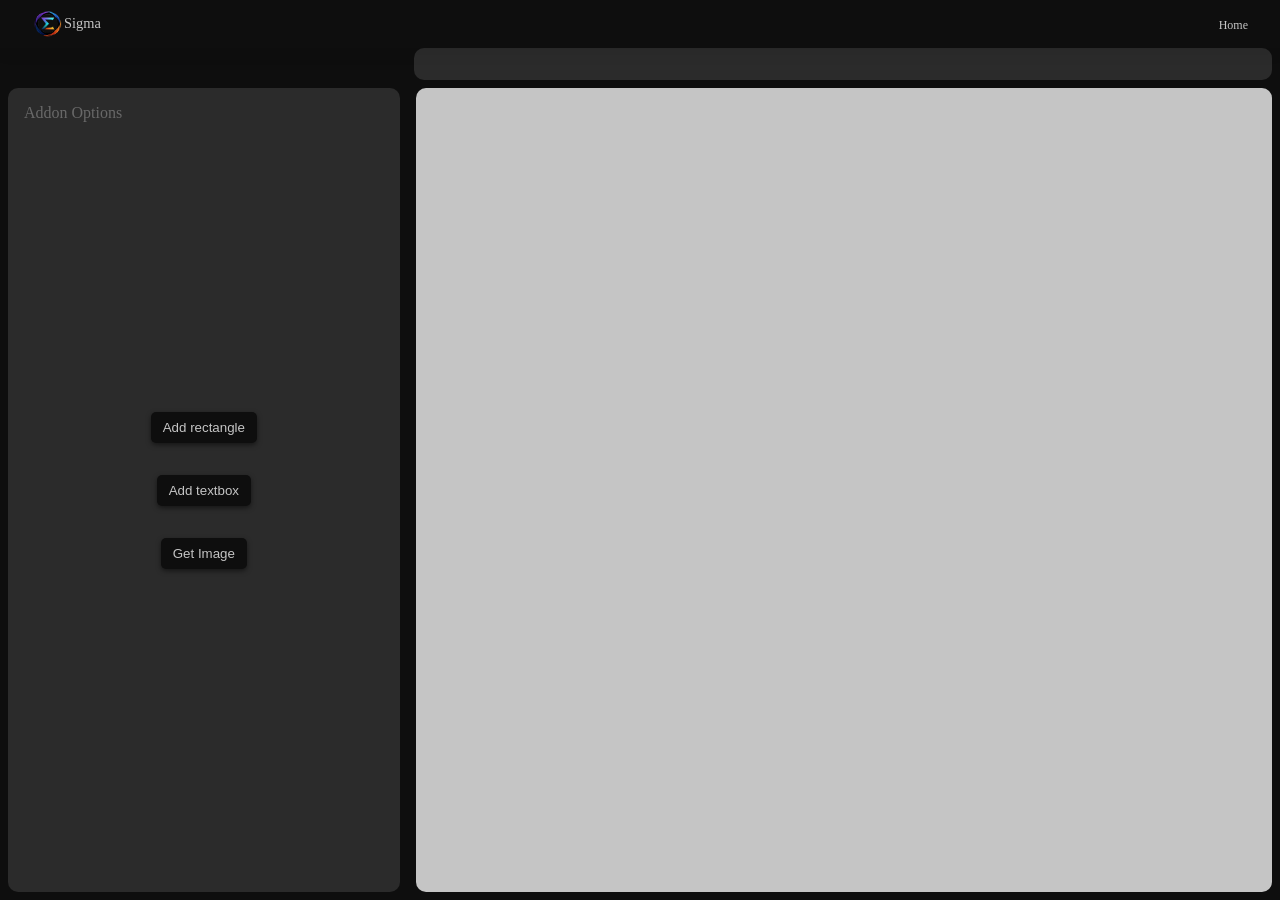
==== editing.html @ c04f553e "initial commit" ====
<!DOCTYPE html>
<html lang="en">

<head>
    <meta charset="UTF-8">
    <meta name="viewport" content="width=device-width, initial-scale=1.0">
    <title>Sigma || the Canva</title>
    <link rel="stylesheet" href="./canva.css">
    <link rel="shortcut icon" href="./images/logo.png" type="image/x-icon">
</head>

<body>

    <nav>
        <div class="logo">
            <img src="./images/logo.png" alt="Logo" class="logoImg">
            <div class="brand">Sigma</div>
        </div>
        <ul class="items" id="items">
            <li class="item"><a class="close" href="./index.html">Home</a></li>
        </ul>
    </nav>

    <div class="options" id="options">
        <div class="empty"></div>
        <div class="edit"></div>
    </div>

    <div id="main" class="main">
        <div id="sidebar" class="sidebar">
            <div class="info">Addon Options</div>
            <button class="sidebarBtn" id="addRectangle">Add rectangle</button>
            <button class="sidebarBtn" id="addTextbox">Add textbox</button>
            <button class="sidebarBtn" id="getImage">Get Image</button>
        </div>
        <div class="canvas" id="canvas"></div>
    </div>

    <script src="./canva.js"></script>
</body>

</html>
---- canva.css ----
:root {
    --primary-color: rgb(197, 197, 197);
    --secondary-color: rgb(14, 14, 14);
    --hover-color: rgb(43, 43, 43);
    --hover-color2: rgb(30, 30, 30);
}

* {
    margin: 0;
    padding: 0;
    box-sizing: border-box;
}

body {
    background: var(--secondary-color);
    color: var(--primary-color);
    overflow-x: hidden;
}

.main {
    position: fixed;
    top: 5rem;
    left: 0;
    right: 0;
    bottom: 0;
    display: grid;
    grid-template-areas: "sidebar canvas canvas canvas";
}

.sidebar {
    grid-area: sidebar;
    background-color: var(--hover-color);
    margin: 0.5rem;
    border-radius: 10px;
    display: flex;
    justify-content: center;
    align-items: center;
    flex-direction: column;
    gap: 2rem;
    position: relative;
}

.canvas {
    grid-area: canvas;
    background: var(--primary-color);
    margin: 0.5rem;
    border-radius: 10px;
}

.options {
    display: grid;
    height: 2rem;
    grid-template-areas: "empty edit edit edit";
    width: 100vw;
}

.empty {
    grid-area: empty;
}

.edit {
    grid-area: edit;
    background: var(--hover-color);
    margin-left: 8rem;
    margin-right: 0.5rem;
    border-radius: 10px;
}

.sidebarBtn {
    background: var(--secondary-color);
    border: none;
    outline: none;
    color: var(--primary-color);
    padding: 0.5rem 0.75rem;
    border-radius: 5px;
    cursor: pointer;
    transition: all 0.3s ease;
    box-shadow: 0 2px 5px rgba(0, 0, 0, 0.5);
}

.sidebarBtn:hover {
    background-color: var(--hover-color2);
    transform: translateY(-2px);
}

.info {
    position: absolute;
    top: 0;
    left: 0;
    margin: 1rem;
    opacity: 0.4;
}

@media screen and (max-width: 600px) {
    .main {
        grid-template-areas: "canvas";
        bottom: 3rem;
    }

    .sidebar {
        position: fixed;
        bottom: 1rem;
        width: 90vw;
        height: 2rem;
        left: 50%;
        transform: translateX(-50%);
        margin: 0;
        flex-direction: row;
        gap: 0.5rem;
    }

    .sidebarBtn {
        font-size: 0.7rem;
        padding: 0.3rem 0.5rem;
    }

    .info {
        display: none;
    }

    .options {
        grid-template-areas: "edit";
    }

    .empty {
        display: none;
    }

    .edit {
        margin-left: 1rem;
        margin-right: 1rem;
    }
}




















/* navbar */
nav {
    display: flex;
    justify-content: space-between;
    align-items: center;
    width: 100vw;
    position: sticky;
    top: 0;
    left: 0;
    padding: 0.5rem 2rem;
    background: var(--secondary-color);
    box-shadow: 0px 0px 20px rgba(0, 0, 0, 0.1);
    z-index: 99;
    height: 3rem;
}

.logo {
    display: flex;
    justify-content: center;
    align-items: center;
}

.logoImg {
    width: 2rem;
    height: auto;
}

.brand {
    font-size: 0.9rem;
}

.items {
    display: flex;
    justify-content: center;
    align-items: center;
    list-style-type: none;
    gap: 1rem;
    transition: all 0.3s ease;
}

.item a {
    font-size: 0.75rem;
    text-decoration: none;
    color: var(--primary-color);
}
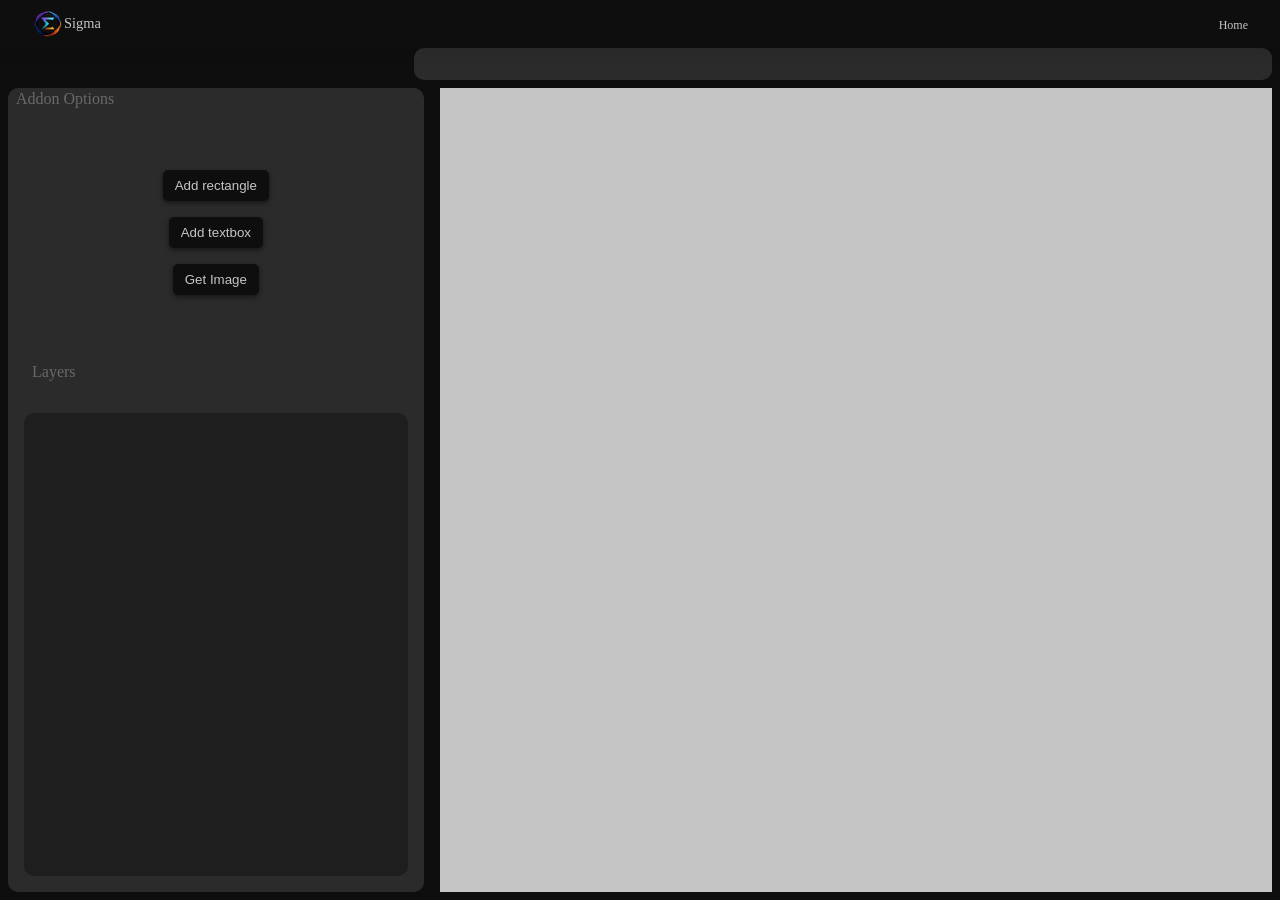
==== commit 5fb43094: "Rectangle added" ====
--- a/editing.html
+++ b/editing.html
@@ -28,10 +28,16 @@
 
     <div id="main" class="main">
         <div id="sidebar" class="sidebar">
-            <div class="info">Addon Options</div>
-            <button class="sidebarBtn" id="addRectangle">Add rectangle</button>
-            <button class="sidebarBtn" id="addTextbox">Add textbox</button>
-            <button class="sidebarBtn" id="getImage">Get Image</button>
+            <div class="buttons">
+                <div class="info">Addon Options</div>
+                <button class="sidebarBtn" id="addRectangle">Add rectangle</button>
+                <button class="sidebarBtn" id="addTextbox">Add textbox</button>
+                <button class="sidebarBtn" id="getImage">Get Image</button>
+            </div>
+            <div class="layers">
+                <div class="info">Layers</div>
+                <div id="panel" class="panel"></div>
+            </div>
         </div>
         <div class="canvas" id="canvas"></div>
     </div>
--- a/canva.css
+++ b/canva.css
@@ -32,19 +32,18 @@
     background-color: var(--hover-color);
     margin: 0.5rem;
     border-radius: 10px;
-    display: flex;
-    justify-content: center;
-    align-items: center;
-    flex-direction: column;
-    gap: 2rem;
     position: relative;
+    padding: 1rem;
+    display: grid;
+    grid-template-rows: 1fr 2fr;
 }
 
 .canvas {
     grid-area: canvas;
     background: var(--primary-color);
     margin: 0.5rem;
-    border-radius: 10px;
+    position: relative;
+    /* border-radius: 10px; */
 }
 
 .options {
@@ -87,9 +86,38 @@
     position: absolute;
     top: 0;
     left: 0;
-    margin: 1rem;
     opacity: 0.4;
-}
+    margin: 0.5rem;
+    margin-top: 2px;
+}
+
+.buttons {
+    display: flex;
+    justify-content: center;
+    align-items: center;
+    flex-direction: column;
+    gap: 1rem;
+    /* position: relative; */
+}
+
+.layers {
+    position: relative;
+    display: flex;
+    justify-content: end;
+    flex-direction: column;
+}
+
+.panel {
+    display: flex;
+    justify-content: center;
+    align-items: center;
+    flex-direction: column;
+    background: var(--hover-color2);
+    width: 100%;
+    height: 90%;
+    border-radius: 10px;
+}
+
 
 @media screen and (max-width: 600px) {
     .main {
@@ -134,6 +162,10 @@
 
 
 
+.rectangle {
+    position: absolute;
+}
+
 
 
 
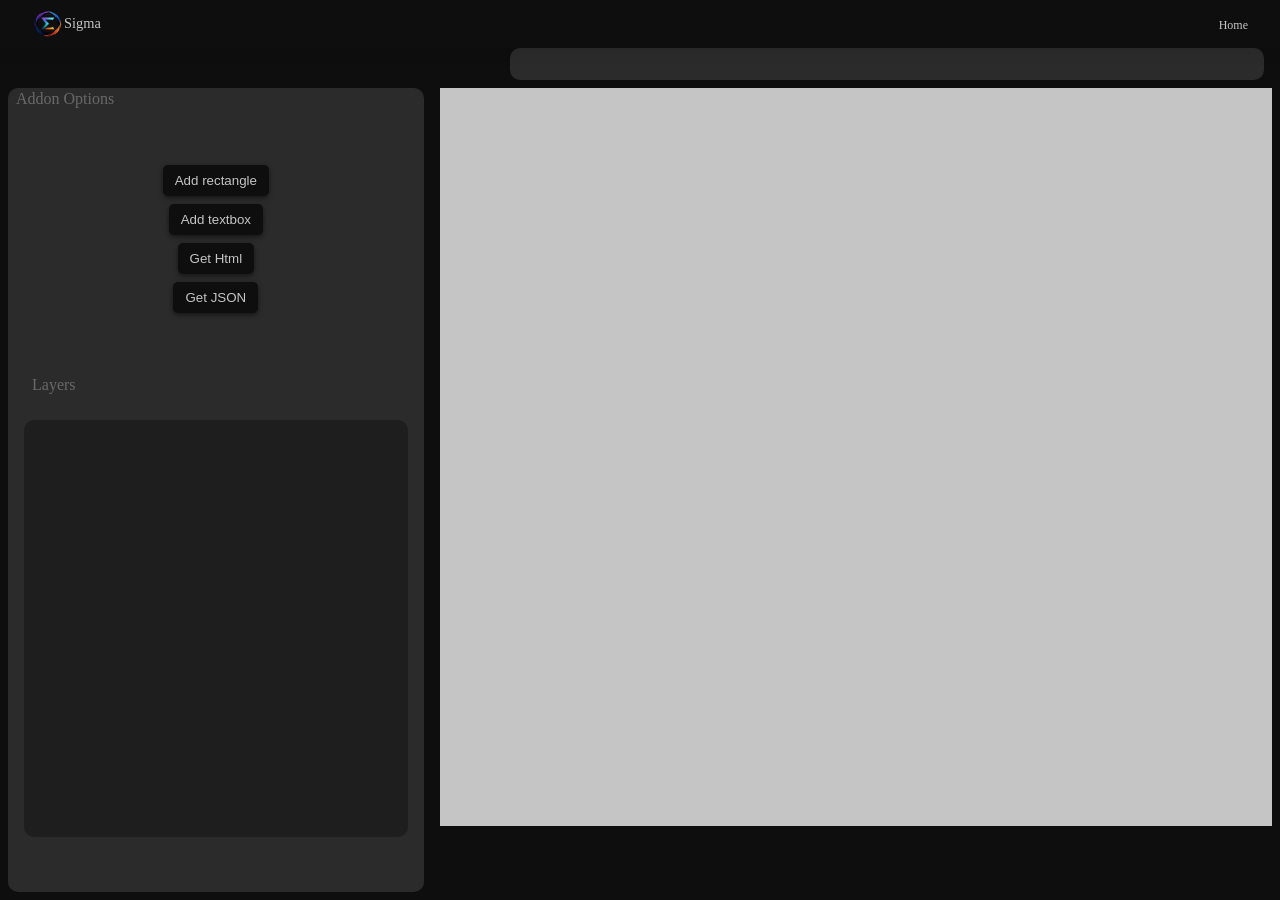
==== commit d40e3805: "complete" ====
--- a/editing.html
+++ b/editing.html
@@ -23,7 +23,7 @@
 
     <div class="options" id="options">
         <div class="empty"></div>
-        <div class="edit"></div>
+        <div class="edit" id="edit"></div>
     </div>
 
     <div id="main" class="main">
@@ -32,7 +32,8 @@
                 <div class="info">Addon Options</div>
                 <button class="sidebarBtn" id="addRectangle">Add rectangle</button>
                 <button class="sidebarBtn" id="addTextbox">Add textbox</button>
-                <button class="sidebarBtn" id="getImage">Get Image</button>
+                <button class="sidebarBtn" id="getHtml">Get Html</button>
+                <button class="sidebarBtn" id="getJSON">Get JSON</button>
             </div>
             <div class="layers">
                 <div class="info">Layers</div>
--- a/canva.css
+++ b/canva.css
@@ -3,6 +3,7 @@
     --secondary-color: rgb(14, 14, 14);
     --hover-color: rgb(43, 43, 43);
     --hover-color2: rgb(30, 30, 30);
+    --hover-color3: rgb(37, 37, 37);
 }
 
 * {
@@ -35,34 +36,72 @@
     position: relative;
     padding: 1rem;
     display: grid;
-    grid-template-rows: 1fr 2fr;
+    grid-template-rows: 30vh 55vh;
 }
 
 .canvas {
     grid-area: canvas;
     background: var(--primary-color);
     margin: 0.5rem;
+    margin-bottom: 1rem;
     position: relative;
+    overflow: hidden;
+    height: 82vh;
     /* border-radius: 10px; */
 }
 
 .options {
+    height: 2rem;
+    /* display: grid; */
+    /* grid-template-columns: 20rem auto; */
     display: grid;
-    height: 2rem;
-    grid-template-areas: "empty edit edit edit";
-    width: 100vw;
+    grid-template-columns: 2fr 3fr;
+    grid-template-rows: 1fr;
+    grid-column-gap: 0.5rem;
+    grid-row-gap: 0rem;
+    width: 100%;
 }
 
 .empty {
     grid-area: empty;
+    height: 100%;
+    width: 100%;
 }
 
 .edit {
+    box-sizing: border-box;
     grid-area: edit;
     background: var(--hover-color);
-    margin-left: 8rem;
-    margin-right: 0.5rem;
+    /* margin-left: 8rem; */
+    /* margin-right: 0.8rem; */
     border-radius: 10px;
+    padding: 0.05rem 0.8rem;
+    display: flex;
+    justify-content: center;
+    align-items: center;
+    height: 100%;
+    width: 100%;
+    gap: 2rem;
+    grid-area: 1 / 2;
+}
+
+.editChild {
+    display: flex;
+    justify-content: center;
+    align-items: center;
+    width: 100%;
+    gap: 1rem;
+}
+
+.edit input {
+    width: 3rem;
+    height: 1.5rem;
+}
+
+@media screen and (max-width: 390px) {
+    .edit p {
+        font-size: 0.6rem;
+    }
 }
 
 .sidebarBtn {
@@ -96,7 +135,7 @@
     justify-content: center;
     align-items: center;
     flex-direction: column;
-    gap: 1rem;
+    gap: 0.5rem;
     /* position: relative; */
 }
 
@@ -105,19 +144,86 @@
     display: flex;
     justify-content: end;
     flex-direction: column;
+    padding-bottom: 2rem;
 }
 
 .panel {
     display: flex;
-    justify-content: center;
+    justify-content: start;
     align-items: center;
     flex-direction: column;
     background: var(--hover-color2);
     width: 100%;
     height: 90%;
     border-radius: 10px;
-}
-
+    padding: 0.3rem;
+    gap: 0.8rem;
+    overflow-y: auto;
+    flex-wrap: nowrap;
+}
+
+.layer {
+    display: flex;
+    justify-content: space-between;
+    align-items: center;
+    width: 100%;
+    background: var(--hover-color);
+    border-radius: 10px;
+    padding-top: 0.5rem;
+    padding-bottom: 0.5rem;
+    border: 1px solid transparent;
+}
+
+.layer .name {
+    font-size: 0.8rem;
+    padding-left: 0.5rem;
+}
+
+.layers .arrowBtn {
+    display: flex;
+    justify-content: center;
+    align-items: center;
+    gap: 0.5rem;
+    padding-right: 0.5rem;
+}
+
+.layers .arrowBtn .upBtn {
+    border: 2px solid var(--hover-color2);
+    outline: none;
+    aspect-ratio: 1 / 1;
+    width: 20px;
+    height: auto;
+    cursor: pointer;
+    background: var(--hover-color3);
+    border-radius: 5px;
+    display: flex;
+    justify-content: center;
+    align-items: center;
+}
+
+.layer .arrowBtn .upBtn .upImg {
+    width: 10px;
+    height: auto;
+}
+
+.layers .arrowBtn .downBtn {
+    border: 2px solid var(--hover-color2);
+    outline: none;
+    aspect-ratio: 1 / 1;
+    width: 20px;
+    height: auto;
+    cursor: pointer;
+    background: var(--hover-color3);
+    border-radius: 5px;
+    display: flex;
+    justify-content: center;
+    align-items: center;
+}
+
+.layer .arrowBtn .downBtn .downImg {
+    width: 10px;
+    height: auto;
+}
 
 @media screen and (max-width: 600px) {
     .main {
@@ -147,7 +253,10 @@
     }
 
     .options {
-        grid-template-areas: "edit";
+        /* grid-template-areas: "edit"; */
+        display: flex;
+        justify-content: center;
+        align-items: center;
     }
 
     .empty {
@@ -164,11 +273,121 @@
 
 .rectangle {
     position: absolute;
-}
-
-
-
-
+    cursor: grab;
+    transform-origin: center;
+}
+
+.textBox {
+    position: absolute;
+    display: flex;
+    justify-content: center;
+    align-items: center;
+    color: black;
+    font-weight: 600;
+    word-break: break-all;
+    cursor: grab;
+    transform-origin: center center;
+}
+
+.textBox p {
+    width: 90%;
+    height: 90%;
+    overflow: hidden;
+    display: flex;
+    justify-content: center;
+    align-items: center;
+}
+
+.textBox p::-webkit-scrollbar {
+    display: none;
+}
+
+.textBox P::-webkit-scrollbar-thumb {
+    background: var(--hover-color2);
+}
+
+.textBox .inputBox,
+.textBox p {
+    pointer-events: none;
+}
+
+.textBox::-webkit-scrollbar {
+    display: none;
+}
+
+.textBox .inputBox {
+    outline: none;
+    background: transparent;
+    border: none;
+}
+
+.topLeftBox {
+    background: rgb(9, 7, 139);
+    width: 5px;
+    height: 10px;
+    position: absolute;
+    top: -6px;
+    left: -2px;
+    transform: rotate(-30deg);
+    cursor: nw-resize;
+}
+
+.topRightBox {
+    background: rgb(9, 7, 139);
+    width: 5px;
+    height: 10px;
+    position: absolute;
+    top: -6px;
+    right: -2px;
+    transform: rotate(30deg);
+    cursor: ne-resize;
+}
+
+.bottomLeftBox {
+    background: rgb(9, 7, 139);
+    width: 5px;
+    height: 10px;
+    position: absolute;
+    bottom: -6px;
+    left: -2px;
+    transform: rotate(30deg);
+    cursor: sw-resize;
+}
+
+.bottomRightBox {
+    background: rgb(9, 7, 139);
+    width: 5px;
+    height: 10px;
+    position: absolute;
+    bottom: -6px;
+    right: -2px;
+    transform: rotate(-30deg);
+    cursor: se-resize;
+}
+
+.rotate {
+    width: 15px;
+    height: auto;
+    position: absolute;
+    top: -1.5rem;
+    left: 50%;
+    transform: translateX(-50%);
+}
+
+.rotate svg {
+    width: 15px;
+    height: auto;
+}
+
+.selected {
+    border: 1px dashed blue;
+}
+
+/* .rotateImg {
+    width: 15px;
+    height: auto;
+}
+ */
 
 
 
@@ -188,7 +407,7 @@
     display: flex;
     justify-content: space-between;
     align-items: center;
-    width: 100vw;
+    width: 100%;
     position: sticky;
     top: 0;
     left: 0;
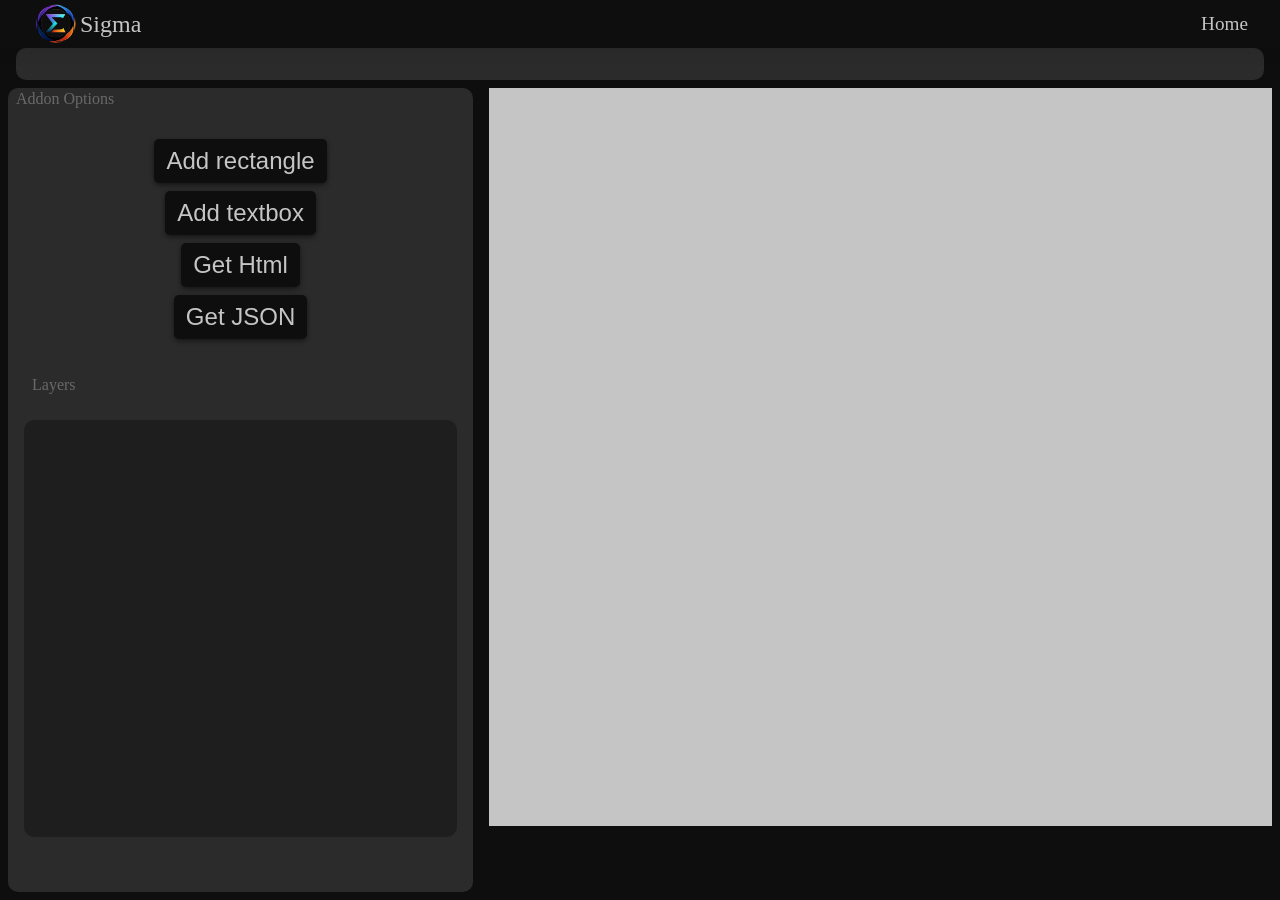
==== commit 6d09d17c: "Responsive made" ====
--- a/editing.html
+++ b/editing.html
@@ -28,16 +28,21 @@
 
     <div id="main" class="main">
         <div id="sidebar" class="sidebar">
-            <div class="buttons">
+            <div class="buttons" id="btns">
                 <div class="info">Addon Options</div>
                 <button class="sidebarBtn" id="addRectangle">Add rectangle</button>
                 <button class="sidebarBtn" id="addTextbox">Add textbox</button>
                 <button class="sidebarBtn" id="getHtml">Get Html</button>
                 <button class="sidebarBtn" id="getJSON">Get JSON</button>
             </div>
-            <div class="layers">
+            <div class="layers" id="layers">
                 <div class="info">Layers</div>
                 <div id="panel" class="panel"></div>
+            </div>
+            <div class="hamburger" id="hamburger">
+                <span class="line"></span>
+                <span class="line"></span>
+                <span class="line"></span>
             </div>
         </div>
         <div class="canvas" id="canvas"></div>
--- a/canva.css
+++ b/canva.css
@@ -47,6 +47,7 @@
     position: relative;
     overflow: hidden;
     height: 82vh;
+    touch-action: none;
     /* border-radius: 10px; */
 }
 
@@ -54,11 +55,14 @@
     height: 2rem;
     /* display: grid; */
     /* grid-template-columns: 20rem auto; */
-    display: grid;
+    /* display: grid;
     grid-template-columns: 2fr 3fr;
     grid-template-rows: 1fr;
     grid-column-gap: 0.5rem;
-    grid-row-gap: 0rem;
+    grid-row-gap: 0rem; */
+    display: flex;
+    justify-content: center;
+    align-items: center;
     width: 100%;
 }
 
@@ -66,6 +70,7 @@
     grid-area: empty;
     height: 100%;
     width: 100%;
+    display: none;
 }
 
 .edit {
@@ -82,7 +87,8 @@
     height: 100%;
     width: 100%;
     gap: 2rem;
-    grid-area: 1 / 2;
+    margin-right: 1rem;
+    margin-left: 1rem;
 }
 
 .editChild {
@@ -114,6 +120,7 @@
     cursor: pointer;
     transition: all 0.3s ease;
     box-shadow: 0 2px 5px rgba(0, 0, 0, 0.5);
+    font-size: 1.5rem;
 }
 
 .sidebarBtn:hover {
@@ -175,7 +182,7 @@
 }
 
 .layer .name {
-    font-size: 0.8rem;
+    font-size: 1rem;
     padding-left: 0.5rem;
 }
 
@@ -191,7 +198,7 @@
     border: 2px solid var(--hover-color2);
     outline: none;
     aspect-ratio: 1 / 1;
-    width: 20px;
+    width: 2rem;
     height: auto;
     cursor: pointer;
     background: var(--hover-color3);
@@ -202,7 +209,7 @@
 }
 
 .layer .arrowBtn .upBtn .upImg {
-    width: 10px;
+    width: 1rem;
     height: auto;
 }
 
@@ -210,7 +217,7 @@
     border: 2px solid var(--hover-color2);
     outline: none;
     aspect-ratio: 1 / 1;
-    width: 20px;
+    width: 2rem;
     height: auto;
     cursor: pointer;
     background: var(--hover-color3);
@@ -220,43 +227,170 @@
     align-items: center;
 }
 
+.layer .arrowBtn .upBtn:disabled,
+.layer .arrowBtn .downBtn:disabled {
+    background: var(--hover-color3);
+    cursor: no-drop;
+}
+
 .layer .arrowBtn .downBtn .downImg {
-    width: 10px;
-    height: auto;
-}
-
-@media screen and (max-width: 600px) {
+    width: 1rem;
+    height: auto;
+}
+
+.hamburger {
+    display: none;
+    flex-direction: column;
+    justify-content: center;
+    align-items: center;
+    z-index: 99;
+    gap: 3px;
+    cursor: pointer;
+    transition: all 0.3s ease;
+}
+
+.line {
+    background: white;
+    background: var(--primary-color);
+    width: 22px;
+    height: 2px;
+    border-radius: 5px;
+    transition: all 0.3s ease;
+}
+
+.hamburger.open .line:nth-child(1) {
+    transform: translateY(5px) rotate(45deg);
+}
+
+.hamburger.open .line:nth-child(2) {
+    opacity: 0;
+}
+
+.hamburger.open .line:nth-child(3) {
+    transform: translateY(-5px) rotate(-45deg);
+}
+
+@media screen and (max-width: 1024px) {
     .main {
-        grid-template-areas: "canvas";
-        bottom: 3rem;
+        grid-template-columns: 220px 1fr;
     }
 
     .sidebar {
-        position: fixed;
-        bottom: 1rem;
-        width: 90vw;
-        height: 2rem;
-        left: 50%;
-        transform: translateX(-50%);
-        margin: 0;
-        flex-direction: row;
-        gap: 0.5rem;
+        padding: 0.8rem;
     }
 
     .sidebarBtn {
-        font-size: 0.7rem;
-        padding: 0.3rem 0.5rem;
-    }
-
-    .info {
-        display: none;
-    }
-
-    .options {
-        /* grid-template-areas: "edit"; */
+        font-size: 0.75rem;
+    }
+}
+
+@media screen and (max-width: 768px) {
+    .main {
+        /* grid-template-columns: 1fr;
+        grid-template-areas:
+            "canvas"
+            "sidebar"; */
         display: flex;
         justify-content: center;
         align-items: center;
+        width: 100%;
+        height: 80%;
+        top: 7rem;
+        bottom: 0;
+    }
+
+    .canvas {
+        width: 100%;
+        height: 100%;
+    }
+
+    .sidebar {
+        position: fixed;
+        bottom: 0;
+        left: 2.5vw;
+        width: 95vw;
+        height: 2.5rem;
+        margin: 0;
+        border-radius: 0;
+        padding: 0.5rem;
+        z-index: 100;
+        border-radius: 15px;
+        display: flex;
+        justify-content: center;
+        align-items: center;
+    }
+
+    .hamburger {
+        display: flex;
+    }
+
+    .buttons {
+        position: fixed;
+        background: var(--hover-color);
+        width: 95vw;
+        padding: 2rem;
+        top: 100vh;
+        left: 50%;
+        transform: translateX(-50%);
+        gap: 1rem;
+        border-radius: 15px;
+        border-bottom-left-radius: 0;
+        border-bottom-right-radius: 0;
+        height: 32vh;
+        transition: all 0.3s ease;
+    }
+
+    .buttons.open {
+        top: 20vh;
+    }
+
+    .layers {
+        position: fixed;
+        width: 95vw;
+        top: 132vh;
+        left: 50%;
+        transform: translateX(-50%);
+        border-radius: 15px;
+        border-top-left-radius: 0;
+        border-top-right-radius: 0;
+        height: 48vh;
+        padding: 0.5rem;
+        background: var(--hover-color);
+        display: flex;
+        justify-content: flex-start;
+        align-items: center;
+        flex-direction: column;
+        padding-top: 2rem;
+        transition: all 0.3s ease;
+    }
+
+    .layers.open {
+        top: 51vh;
+    }
+
+    .panel {
+        height: 40vh;
+    }
+
+    .buttons .sidebarBtn {
+        font-size: 1.5rem;
+    }
+
+    .sidebarBtn {
+        font-size: 0.65rem;
+        padding: 0.4rem 0.5rem;
+        white-space: nowrap;
+    }
+
+    .canvas {
+        height: calc(100vh - 13.5rem);
+    }
+
+    .options {
+        display: flex;
+        justify-content: center;
+        align-items: center;
+        height: 70%;
     }
 
     .empty {
@@ -264,10 +398,39 @@
     }
 
     .edit {
-        margin-left: 1rem;
-        margin-right: 1rem;
-    }
-}
+        height: 3rem;
+        margin: 1rem;
+        margin-bottom: 0;
+    }
+
+    .editChild p {
+        font-size: 0.8rem;
+    }
+}
+
+@media screen and (max-width: 490px) {
+    .edit {
+        margin-right: 0;
+        margin-left: 0;
+        padding: 0.2rem;
+        height: 4rem;
+    }
+
+    .editChild {
+        gap: 0.5rem;
+        width: 100%;
+        flex-wrap: wrap;
+    }
+
+    .canvas {
+        height: 70vh;
+    }
+
+    .main {
+        top: 8rem;
+    }
+}
+
 
 
 
@@ -381,6 +544,16 @@
 
 .selected {
     border: 1px dashed blue;
+}
+
+.del {
+    color: var(--primary-color);
+    background: red;
+    border: none;
+    outline: none;
+    border-radius: 5px;
+    padding: 0.25rem 0.5rem;
+    cursor: pointer;
 }
 
 /* .rotateImg {
@@ -425,12 +598,12 @@
 }
 
 .logoImg {
-    width: 2rem;
+    width: 3rem;
     height: auto;
 }
 
 .brand {
-    font-size: 0.9rem;
+    font-size: 1.5rem;
 }
 
 .items {
@@ -443,7 +616,7 @@
 }
 
 .item a {
-    font-size: 0.75rem;
+    font-size: 1.2rem;
     text-decoration: none;
     color: var(--primary-color);
 }
